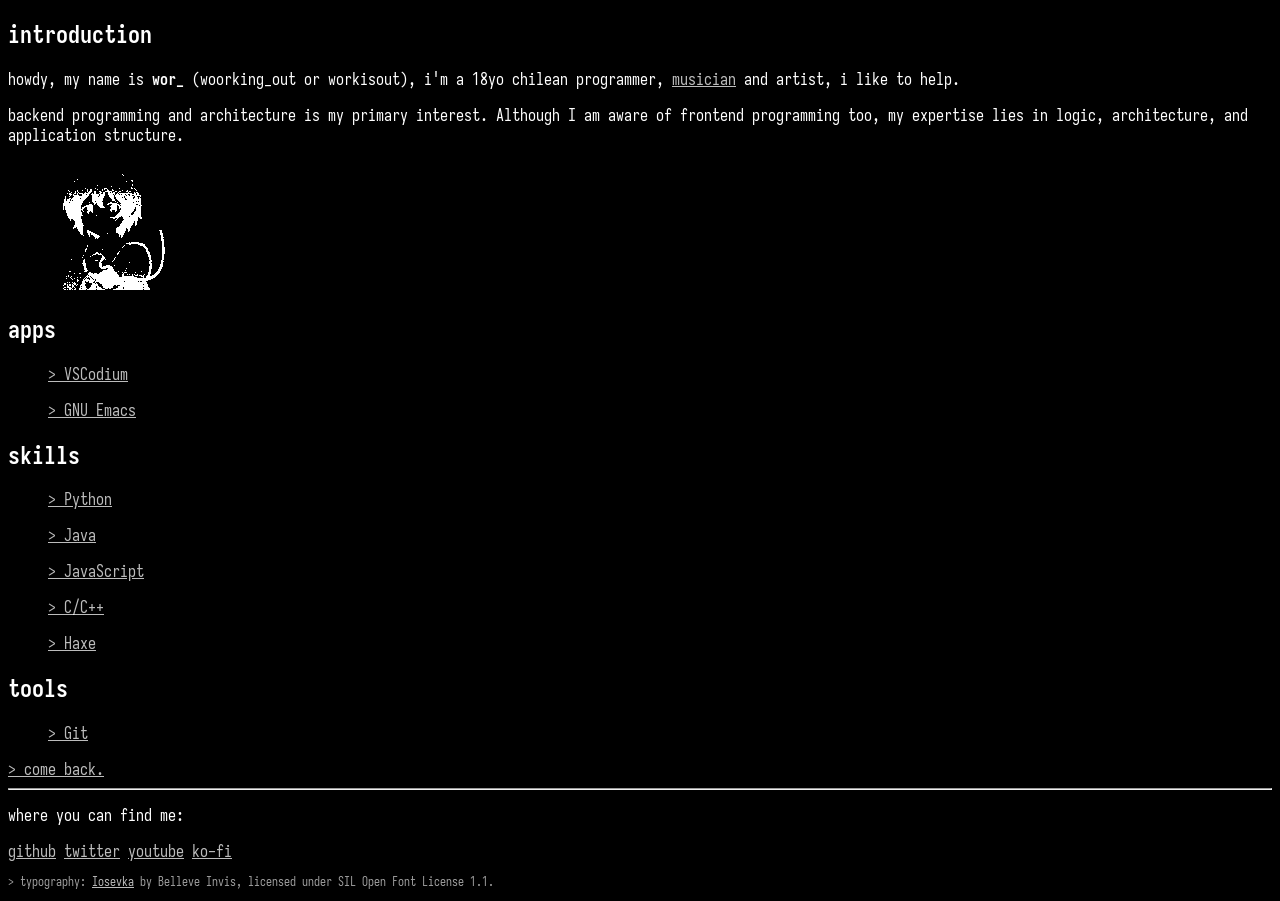
==== about.html @ 75d5e46a "Initial commit" ====
<!DOCTYPE html>
<html lang="en">
<head>
    <meta charset="UTF-8">
    <meta name="viewport" content="width=device-width, initial-scale=1.0">
    <title>Wor_ - about me</title>

    <link href="style.css" rel="stylesheet" type="text/css">

    <link rel="icon" href="assets/icon.png" type="image/x-icon">
</head>
<body>
    <canvas id="pixel-trail"></canvas>


    <h2>introduction</h2>


    <p>howdy, my name is <b>wor_</b> (woorking_out or workisout), i'm a 18yo chilean programmer, <a href="https://soundcloud.com/work1ng" target="_blank">musician</a> and artist, i like to help.</p>
    <p>backend programming and architecture is my primary interest. Although I am aware of frontend programming too, my expertise lies in logic, architecture, and application structure.</p>

    <img src="assets/satori.gif" class="satori-sprite">
    <h2>apps</h2>
    <ul><a href="https://vscodium.com/" target="_blank">> VSCodium</a></ul>
    <ul><a href="https://www.gnu.org/software/emacs/" target="_blank">> GNU Emacs</a></ul>

    <h2>skills</h2>
    <ul><a href="https://www.python.org/" target="_blank">> Python</a></ul>
    <ul><a href="https://www.java.com/" target="_blank">> Java</a></ul>
    <ul><a href="https://www.w3schools.com/js/" target="_blank">> JavaScript</a></ul> 
    <ul><a href="https://www.cprogramming.com/" target="_blank">> C/C++</a></ul>
    <ul><a href="https://haxe.org/" target="_blank">> Haxe</a></ul>    

    <h2>tools</h2>
    <ul><a href="https://git-scm.com/" target="_blank">> Git</a></ul>
   

    <a href="..">> come back.</a>
    <hr>
    <div id="bottom"></div>
    <script src="src/pixel-trail.js" defer></script>
    <script src="src/bottom.js"></script></body>
</html>
---- style.css ----
@font-face {
    font-family: "Iosevka";
    src: url("fonts/Iosevka-Regular.ttf") format("truetype");
    font-weight: 400;
}

@font-face {
    font-family: "Iosevka";
    src: url("fonts/Iosevka-Bold.ttf") format("truetype");
    font-weight: 700;
}


body {
    background: #000000;
    font-family: "Iosevka";
    font-weight: 400;

}

h1 {
    color: white;
}

h2 {
    color: white;
}

p {
    color: white;
}

ul {
    color: white;
}

a {
    color: rgba(255, 255, 255, 0.738);
}

a:hover {
    color: rgba(255, 255, 255, 0.993);
}

.name-sprite {
    display: flex;
    align-items: center;
    gap: 15px;
}

.name-sprite img {
    width: 32px;
    height: auto;
    image-rendering: pixelated;
}

.name-sprite h1 {
    margin: 0;
}

.satori-sprite {
    width: 192px;
    height: 128px;
    image-rendering: pixelated;
}

#font-bottom {
    font-size: 12px;
    color: #ffffffa1;
}

#underscore {
    display: inline;
    font-size: 25px;
    animation: blink 1s infinite;
}

@keyframes blink {
    90% {
        opacity: 0;
    }
}

#pixel-trail {
    position: fixed;
    inset: 0;
    width: 100%;
    height: 100%;
    pointer-events: none;
    z-index: 9999;
    mix-blend-mode: difference;
}
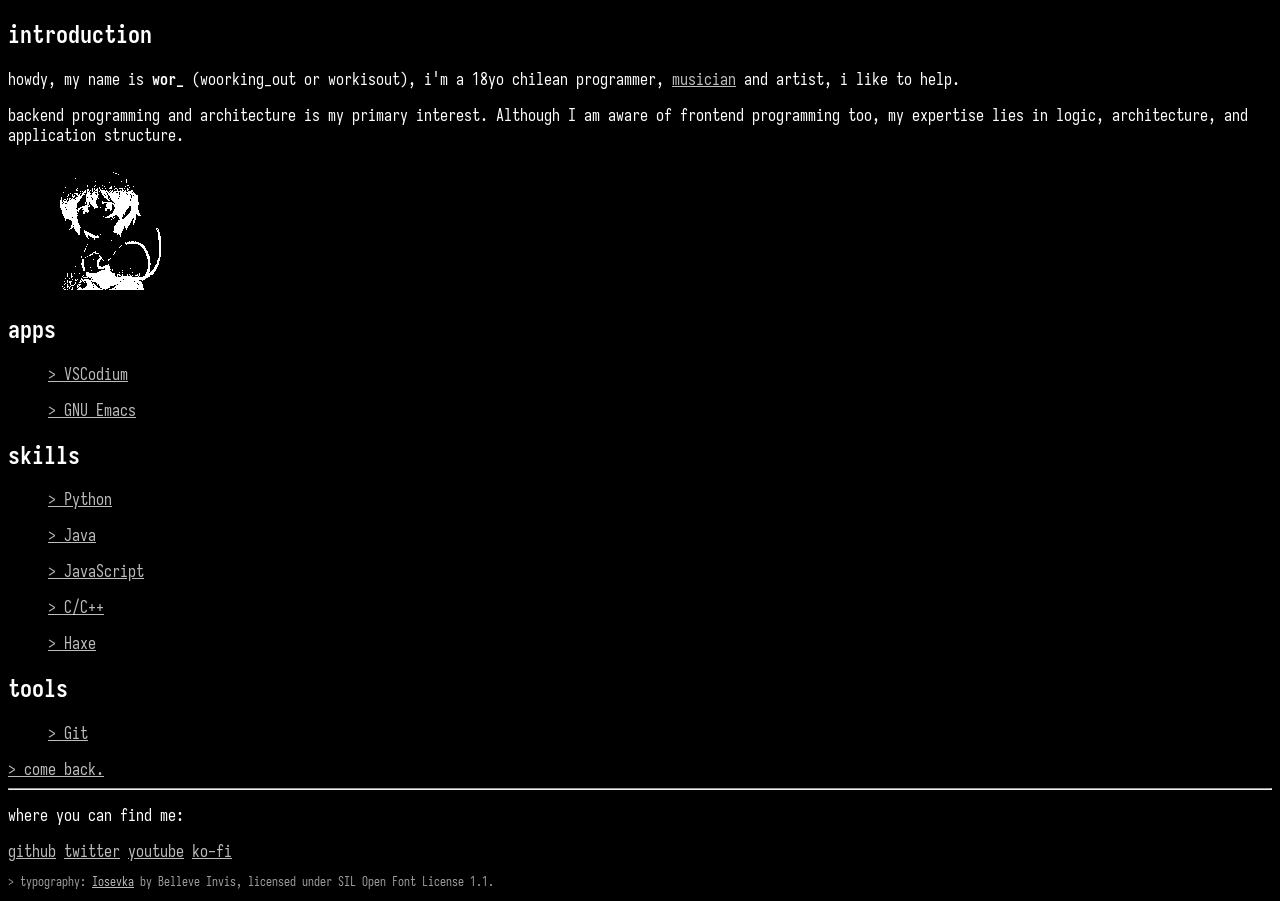
==== commit 75cb8781: "little fix" ====
--- a/about.html
+++ b/about.html
@@ -35,7 +35,7 @@
     <ul><a href="https://git-scm.com/" target="_blank">> Git</a></ul>
    
 
-    <a href="..">> come back.</a>
+    <a href="/wor-page/">> come back.</a>
     <hr>
     <div id="bottom"></div>
     <script src="src/pixel-trail.js" defer></script>
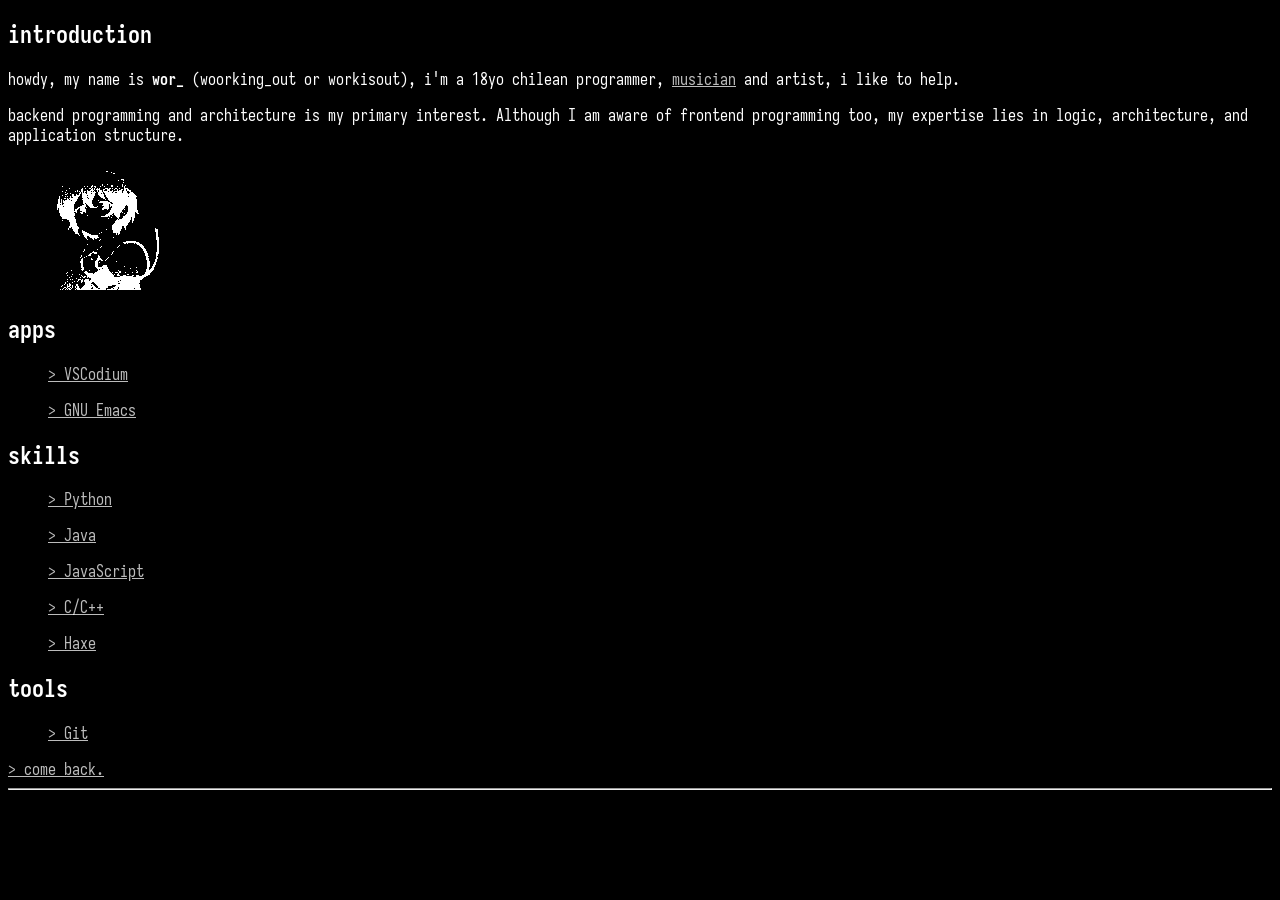
==== commit 19e8d26a: "second fix" ====
--- a/about.html
+++ b/about.html
@@ -35,7 +35,7 @@
     <ul><a href="https://git-scm.com/" target="_blank">> Git</a></ul>
    
 
-    <a href="/wor-page/">> come back.</a>
+    <a href="index.html">> come back.</a>
     <hr>
     <div id="bottom"></div>
     <script src="src/pixel-trail.js" defer></script>
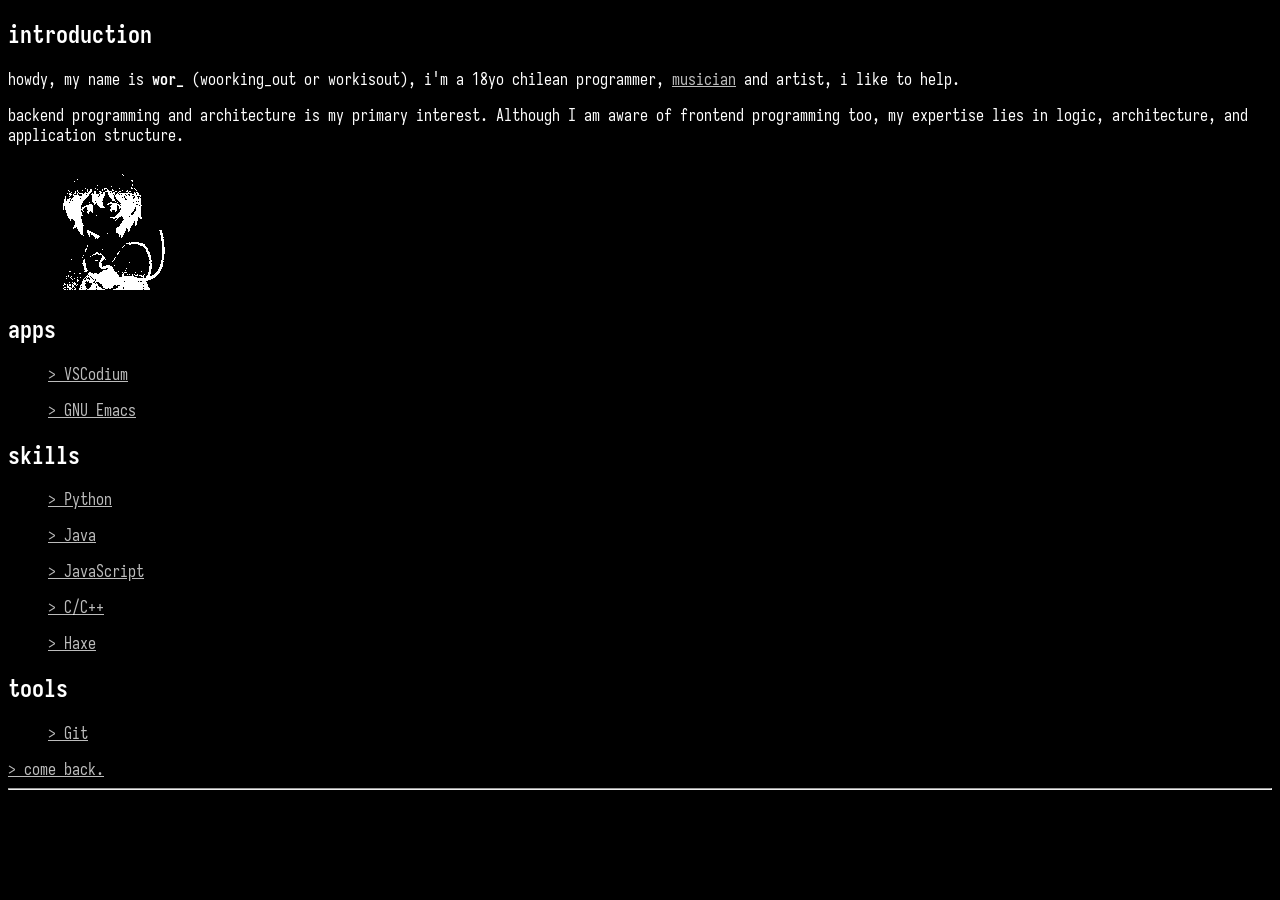
==== commit 99eb8f88: "3rd fix" ====
--- a/about.html
+++ b/about.html
@@ -35,7 +35,7 @@
     <ul><a href="https://git-scm.com/" target="_blank">> Git</a></ul>
    
 
-    <a href="index.html">> come back.</a>
+    <a href="/wor-page/index.html">> come back.</a>
     <hr>
     <div id="bottom"></div>
     <script src="src/pixel-trail.js" defer></script>
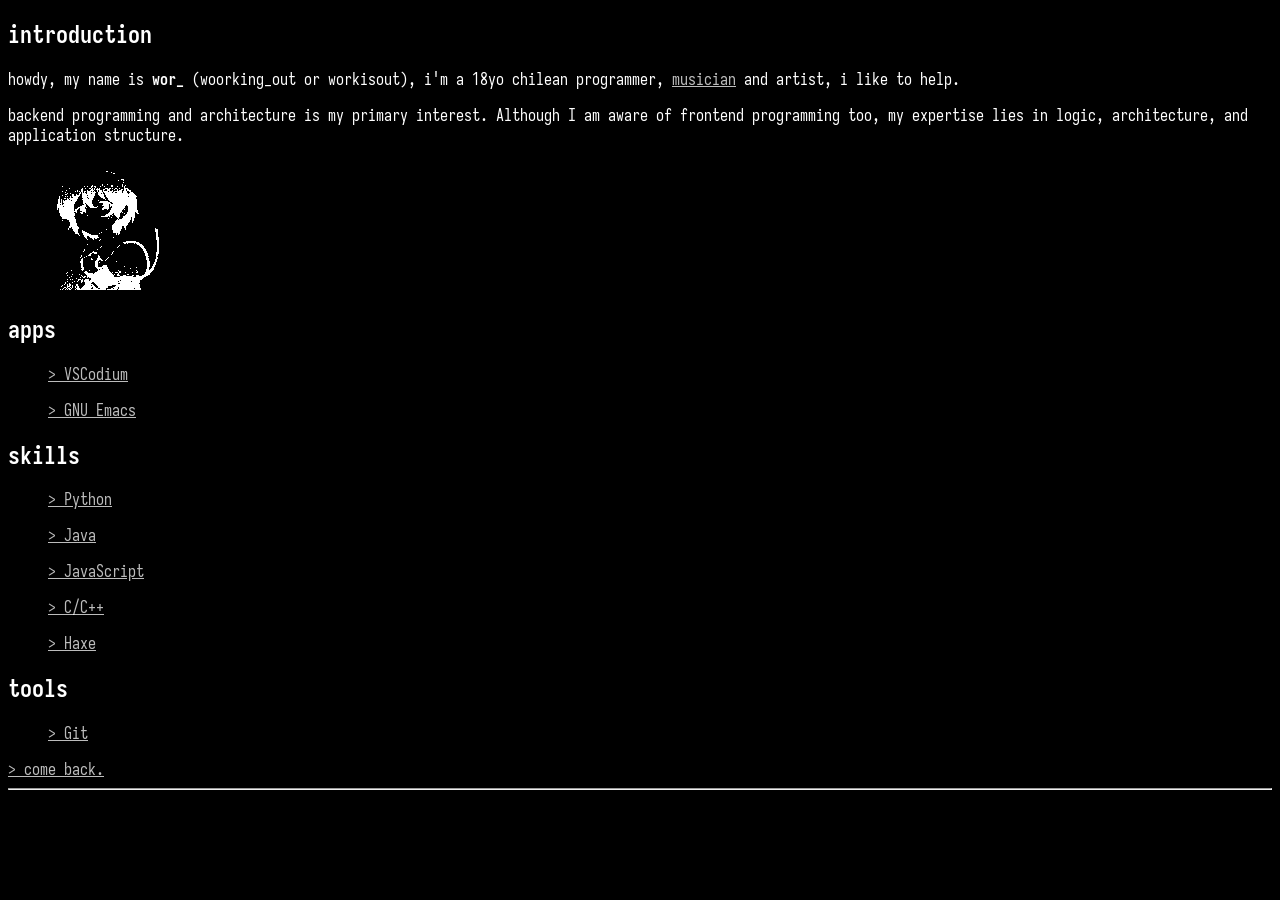
==== commit 3a045d62: "4th fix goddamn" ====
--- a/about.html
+++ b/about.html
@@ -35,7 +35,7 @@
     <ul><a href="https://git-scm.com/" target="_blank">> Git</a></ul>
    
 
-    <a href="/wor-page/index.html">> come back.</a>
+    <a href="/wor-page/">> come back.</a>
     <hr>
     <div id="bottom"></div>
     <script src="src/pixel-trail.js" defer></script>
